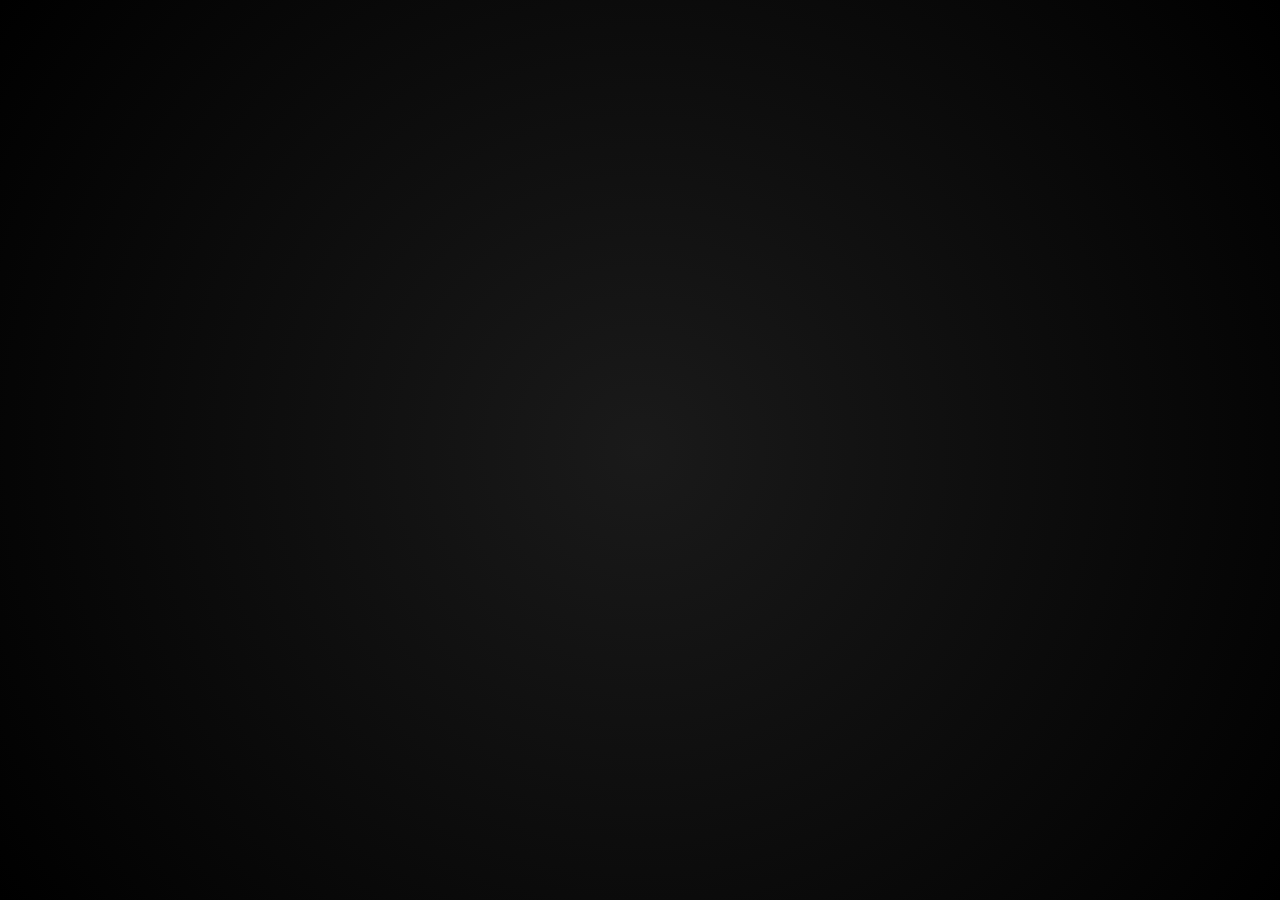
==== index.html @ 6347b539 "Add files via upload" ====
<!DOCTYPE html>
<html lang="es">
<head>
<meta charset="UTF-8">
<title>Feliz Cumpleaños</title>

<style>
  body {
    margin: 0;
    height: 100vh;
    display: flex;
    justify-content: center;
    align-items: center;
    background: radial-gradient(circle, #1a1a1a, #000);
  }

  svg {
    width: 90%;
    max-width: 800px;
  }

  path, text {
    fill: none;
    stroke-linecap: round;
    stroke-linejoin: round;
    stroke-dasharray: 3000;
    stroke-dashoffset: 3000;
    animation: dibujarBorrar 22s ease-in-out infinite;
  }

  .texto {
    stroke: #f1faee;
    stroke-width: 2.5;
    font-size: 52px;
    font-family: "Segoe UI", cursive;
  }

  .texto-peq { font-size: 34px; }

  /* LUNA MENGUANTE CONTORNO */
  .luna {
    stroke: #f8f9fa;
    stroke-width: 3;
  }

  /* LUNA MENGUANTE BRILLO (misma forma que el contorno) */
  .luna-brillo {
    fill: #fef9c3;
    opacity: 0;
    filter: blur(12px);
    animation: brillo 22s ease-in-out infinite;
  }

  .corazon {
    stroke: #e63946;
    stroke-width: 4;
  }

  @keyframes dibujarBorrar {
    0%   { stroke-dashoffset: 3000; }
    30%  { stroke-dashoffset: 0; }
    55%  { stroke-dashoffset: 0; }
    85%  { stroke-dashoffset: 3000; }
    100% { stroke-dashoffset: 3000; }
  }

  /* Opacidad del brillo sincronizada con la animación de dibujar/desdibujar */
  @keyframes brillo {
    0%, 30%   { opacity: 0; }
    30.1%, 55%  { opacity: 0.8; }
    55.1%, 85%  { opacity: 0.8; }
    85.1%,100%  { opacity: 0; }
  }
</style>
</head>

<body>
<svg viewBox="0 0 900 900">

  <!-- CORAZONES LADOS DEL TEXTO -->
  <path class="corazon" d="
    M100 180
    C100 140, 40 140, 40 180
    C40 220, 100 260, 100 280
    C100 260, 160 220, 160 180
    C160 140, 100 140, 100 180
  "/>

  <path class="corazon" d="
    M800 180
    C800 140, 740 140, 740 180
    C740 220, 800 260, 800 280
    C800 260, 860 220, 860 180
    C860 140, 800 140, 800 180
  "/>

  <!-- TEXTO -->
  <text class="texto" x="450" y="200" text-anchor="middle">
    Feliz cumpleaños Babysita..!!
  </text>

  <text class="texto texto-peq" x="450" y="260" text-anchor="middle">
    te quiero mucho
  </text>

  <text class="texto texto-peq" x="450" y="320" text-anchor="middle">
    Att: Tú Baby
  </text>

  <!-- BRILLO DE LA LUNA (misma forma que la luna) -->
  <path class="luna-brillo" d="
    M450 500
    A100 100 0 1 0 450 700
    A60 100 0 1 1 450 500
  "/>

  <!-- LUNA MENGUANTE CONTORNO -->
  <path class="luna" d="
    M450 500
    A100 100 0 1 0 450 700
    A60 100 0 1 1 450 500
  "/>

</svg>
</body>
</html>
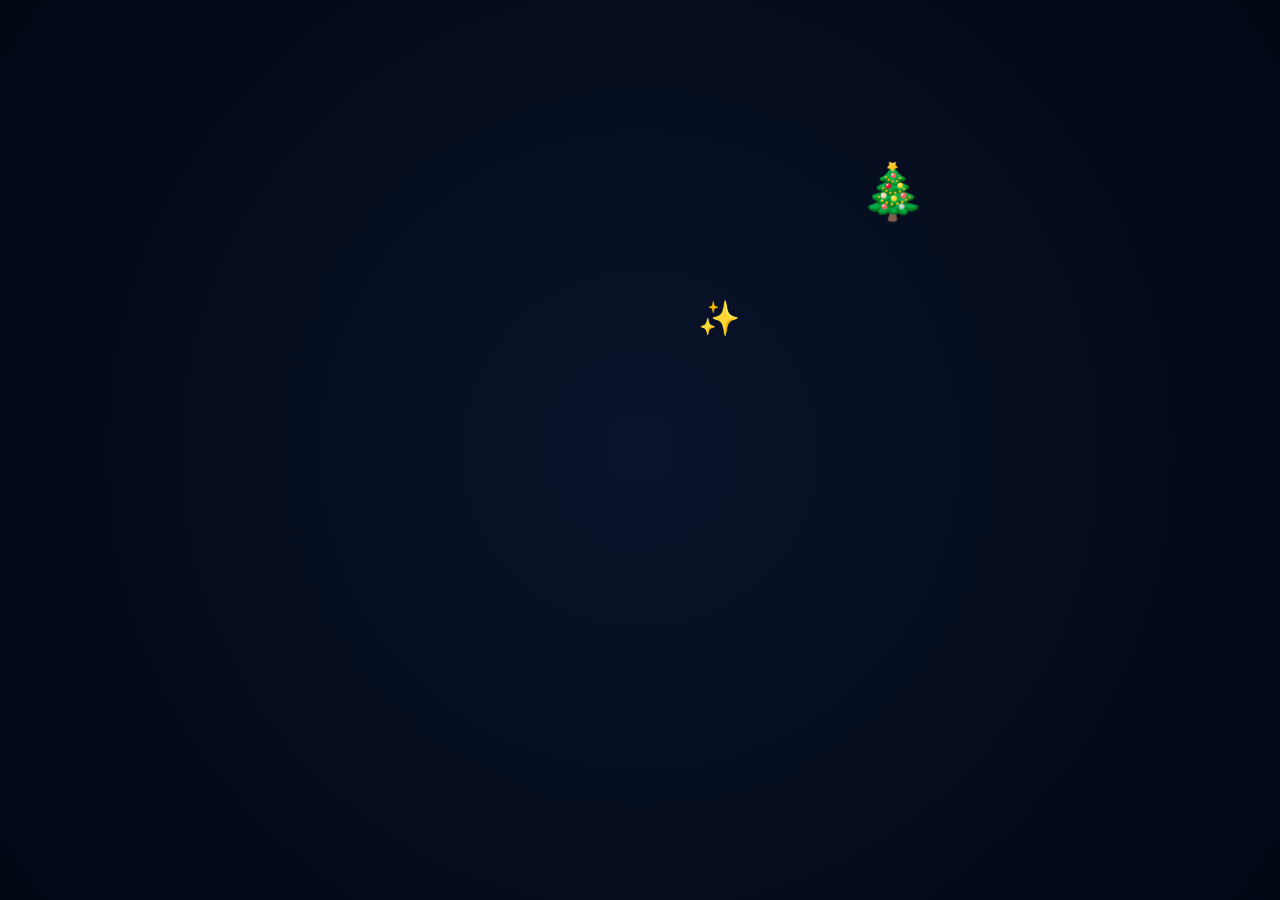
==== commit cccdf3c2: "Create index.html for Christmas greeting Feliz navidad" ====
--- a/index.html
+++ b/index.html
@@ -2,7 +2,7 @@
 <html lang="es">
 <head>
 <meta charset="UTF-8">
-<title>Feliz Cumpleaños</title>
+<title>Feliz Navidad</title>
 
 <style>
   body {
@@ -11,12 +11,12 @@
     display: flex;
     justify-content: center;
     align-items: center;
-    background: radial-gradient(circle, #1a1a1a, #000);
+    background: radial-gradient(circle, #0b132b, #000814);
   }
 
   svg {
     width: 90%;
-    max-width: 800px;
+    max-width: 900px;
   }
 
   path, text {
@@ -29,31 +29,33 @@
   }
 
   .texto {
-    stroke: #f1faee;
+    stroke: #fefefe;
     stroke-width: 2.5;
-    font-size: 52px;
+    font-size: 54px;
     font-family: "Segoe UI", cursive;
   }
 
-  .texto-peq { font-size: 34px; }
+  .texto-peq {
+    font-size: 34px;
+  }
 
-  /* LUNA MENGUANTE CONTORNO */
-  .luna {
-    stroke: #f8f9fa;
+  /* ESTRELLA */
+  .estrella {
+    stroke: #ffd166;
     stroke-width: 3;
   }
 
-  /* LUNA MENGUANTE BRILLO (misma forma que el contorno) */
-  .luna-brillo {
-    fill: #fef9c3;
+  .estrella-brillo {
+    fill: #ffe066;
     opacity: 0;
-    filter: blur(12px);
+    filter: blur(14px);
     animation: brillo 22s ease-in-out infinite;
   }
 
-  .corazon {
-    stroke: #e63946;
-    stroke-width: 4;
+  /* COPOS */
+  .copo {
+    stroke: #caf0f8;
+    stroke-width: 3;
   }
 
   @keyframes dibujarBorrar {
@@ -64,12 +66,11 @@
     100% { stroke-dashoffset: 3000; }
   }
 
-  /* Opacidad del brillo sincronizada con la animación de dibujar/desdibujar */
   @keyframes brillo {
-    0%, 30%   { opacity: 0; }
-    30.1%, 55%  { opacity: 0.8; }
-    55.1%, 85%  { opacity: 0.8; }
-    85.1%,100%  { opacity: 0; }
+    0%, 30% { opacity: 0; }
+    30.1%, 55% { opacity: 0.85; }
+    55.1%, 85% { opacity: 0.85; }
+    85.1%,100% { opacity: 0; }
   }
 </style>
 </head>
@@ -77,48 +78,51 @@
 <body>
 <svg viewBox="0 0 900 900">
 
-  <!-- CORAZONES LADOS DEL TEXTO -->
-  <path class="corazon" d="
-    M100 180
-    C100 140, 40 140, 40 180
-    C40 220, 100 260, 100 280
-    C100 260, 160 220, 160 180
-    C160 140, 100 140, 100 180
+  <!-- COPOS LATERALES -->
+  <path class="copo" d="M100 200 L160 260 M160 200 L100 260 M130 180 L130 280"/>
+  <path class="copo" d="M740 200 L800 260 M800 200 L740 260 M770 180 L770 280"/>
+
+  <!-- TEXTO -->
+  <text class="texto" x="450" y="210" text-anchor="middle">
+    Feliz Navidad BABY..!🎄
+  </text>
+
+  <text class="texto texto-peq" x="450" y="270" text-anchor="middle">
+    Que la luz y la paz llenen tu corazón
+  </text>
+
+  <text class="texto texto-peq" x="450" y="330" text-anchor="middle">
+    Con cariño ✨
+  </text>
+
+  <!-- BRILLO ESTRELLA -->
+  <path class="estrella-brillo" d="
+    M450 480
+    L470 540
+    L530 540
+    L480 580
+    L500 640
+    L450 600
+    L400 640
+    L420 580
+    L370 540
+    L430 540
+    Z
   "/>
 
-  <path class="corazon" d="
-    M800 180
-    C800 140, 740 140, 740 180
-    C740 220, 800 260, 800 280
-    C800 260, 860 220, 860 180
-    C860 140, 800 140, 800 180
-  "/>
-
-  <!-- TEXTO -->
-  <text class="texto" x="450" y="200" text-anchor="middle">
-    Feliz cumpleaños Babysita..!!
-  </text>
-
-  <text class="texto texto-peq" x="450" y="260" text-anchor="middle">
-    te quiero mucho
-  </text>
-
-  <text class="texto texto-peq" x="450" y="320" text-anchor="middle">
-    Att: Tú Baby
-  </text>
-
-  <!-- BRILLO DE LA LUNA (misma forma que la luna) -->
-  <path class="luna-brillo" d="
-    M450 500
-    A100 100 0 1 0 450 700
-    A60 100 0 1 1 450 500
-  "/>
-
-  <!-- LUNA MENGUANTE CONTORNO -->
-  <path class="luna" d="
-    M450 500
-    A100 100 0 1 0 450 700
-    A60 100 0 1 1 450 500
+  <!-- ESTRELLA -->
+  <path class="estrella" d="
+    M450 480
+    L470 540
+    L530 540
+    L480 580
+    L500 640
+    L450 600
+    L400 640
+    L420 580
+    L370 540
+    L430 540
+    Z
   "/>
 
 </svg>
